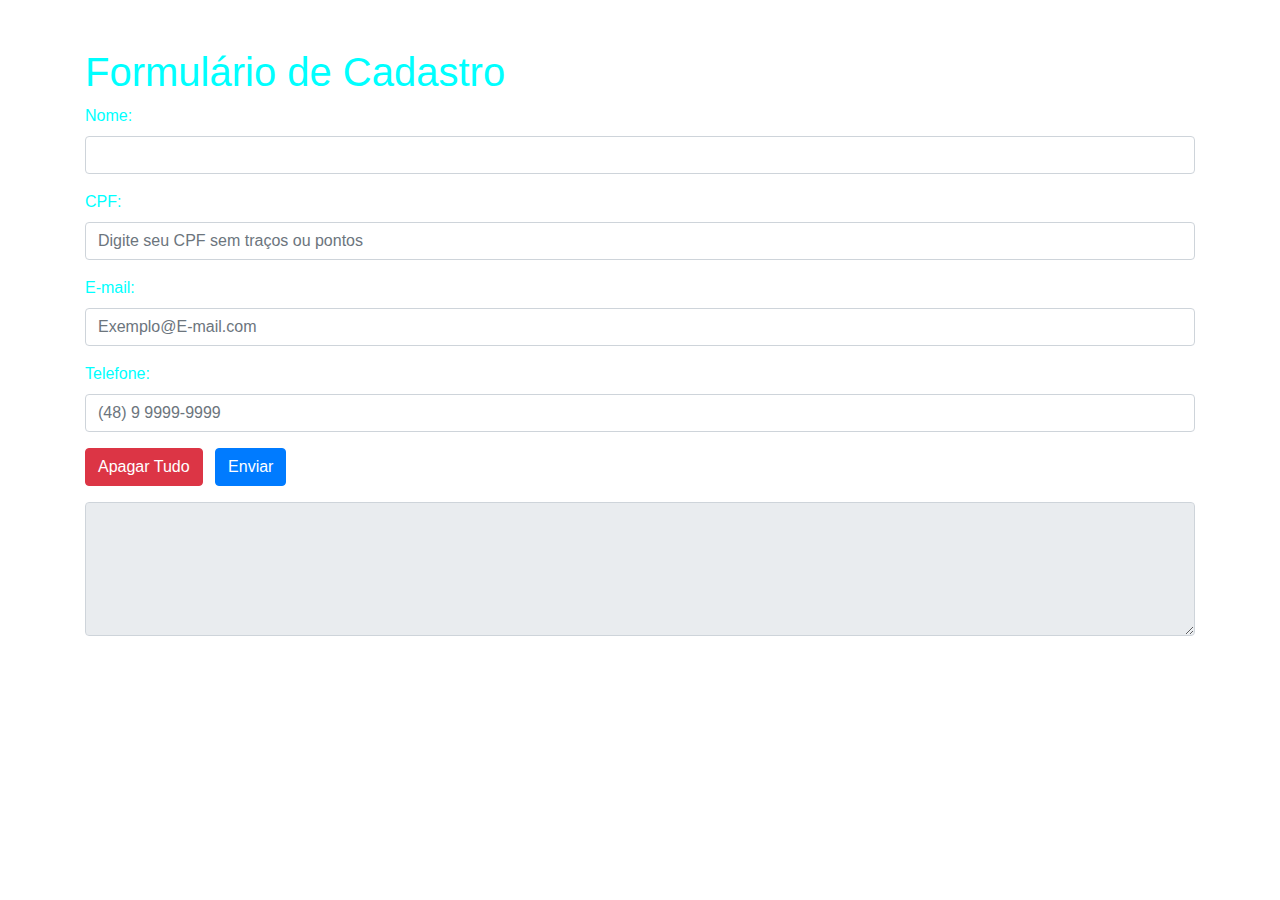
==== index.html @ 950fed90 "primeiro commit" ====
<!DOCTYPE html>
<html lang="pt">
<head>
    <meta charset="UTF-8">
    <meta name="viewport" content="width=device-width, initial-scale=1.0">
    <title style="color:aqua"> Formulário de Cadastro </title>
    <link rel="stylesheet" href="https://stackpath.bootstrapcdn.com/bootstrap/4.5.2/css/bootstrap.min.css">
</head>
<body class="bg-black text-white">
    <div  style="color:aqua" class="container mt-5">
        <h1>Formulário de Cadastro</h1>
        <form id="cadastroForm">
            <div class="form-group">
                <label for="nome">Nome:</label>
                <input type="text" class="form-control" id="nome" required>
            </div>
            <div class="form-group">
                <label for="cpf">CPF:</label>
                <input type="text" class="form-control" id="cpf" placeholder="Digite seu CPF sem traços ou pontos" required>
            </div>
            <div class="form-group">
                <label for="email">E-mail:</label>
                <input type="email" class="form-control" id="email" placeholder="Exemplo@E-mail.com" required>
            </div>
            <div class="form-group">
                <label for="telefone">Telefone:</label>
                <input type="tel" class="form-control" id="telefone" placeholder="(48) 9 9999-9999" required>
            </div>
            <button type="button" class="btn btn-danger mr-2" onclick="limparFormulario()">Apagar Tudo</button>
            <button type="submit" class="btn btn-primary">Enviar</button>
        </form>
        <div class="mt-3">
            <textarea class="form-control" id="dadosJson" rows="5" readonly></textarea>
        </div>
    </div>

    <script src="index.js"></script>
</body>
</html>
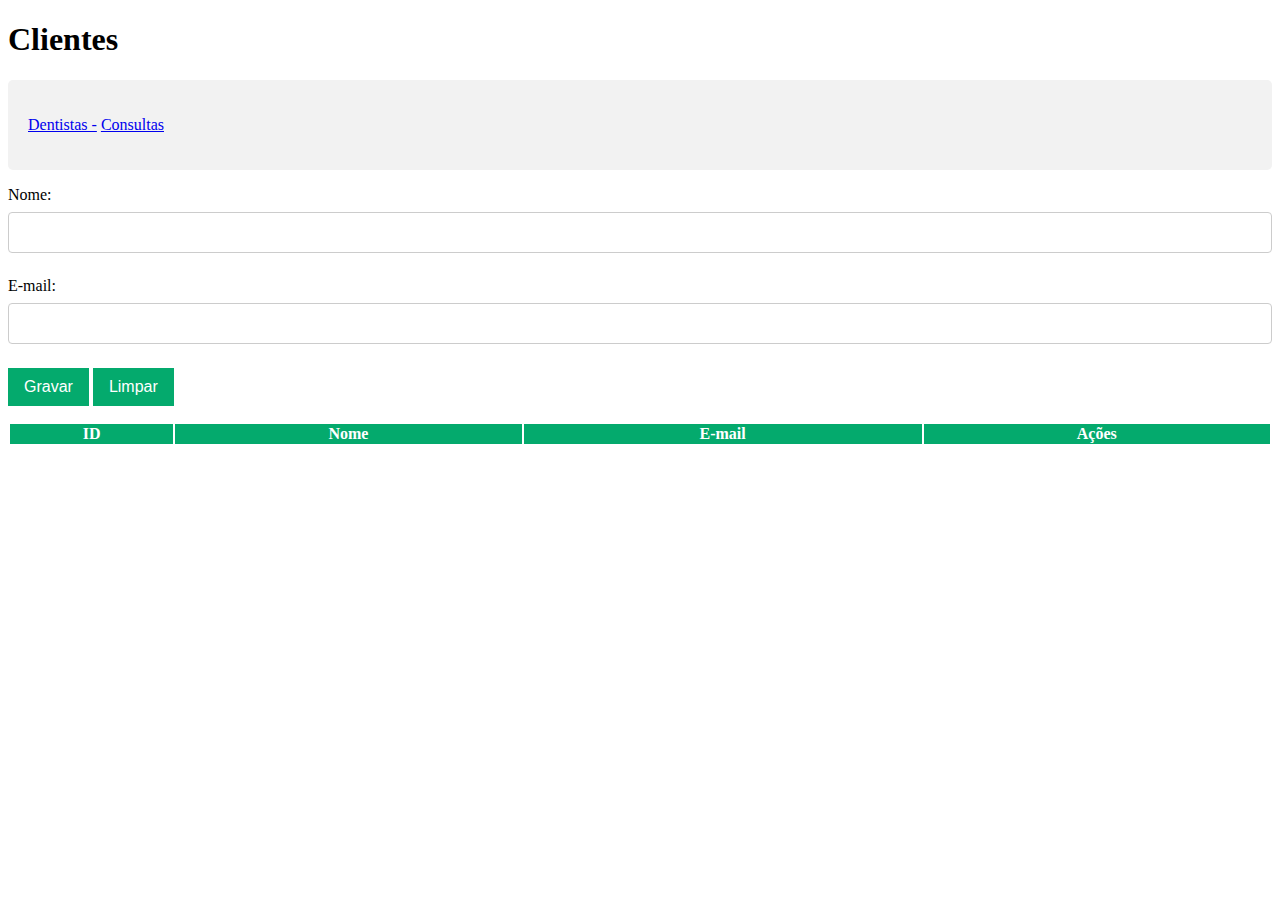
==== commit e8eed7ee: "Commit" ====
--- a/index.html
+++ b/index.html
@@ -1,41 +1,47 @@
 <!DOCTYPE html>
-<html lang="pt">
+<html lang="pt-br">
+
 <head>
-    <meta charset="UTF-8">
-    <meta name="viewport" content="width=device-width, initial-scale=1.0">
-    <title style="color:aqua"> Formulário de Cadastro </title>
-    <link rel="stylesheet" href="https://stackpath.bootstrapcdn.com/bootstrap/4.5.2/css/bootstrap.min.css">
+    <meta charset="utf-8">
+    <title>Clientes</title>
+    <script src="index.js"></script>
+    <link rel="stylesheet" href="https://cdnjs.cloudflare.com/ajax/libs/font-awesome/5.15.3/css/all.min.css" />
+    <link rel="stylesheet" href="index.css">
 </head>
-<body class="bg-black text-white">
-    <div  style="color:aqua" class="container mt-5">
-        <h1>Formulário de Cadastro</h1>
-        <form id="cadastroForm">
-            <div class="form-group">
-                <label for="nome">Nome:</label>
-                <input type="text" class="form-control" id="nome" required>
-            </div>
-            <div class="form-group">
-                <label for="cpf">CPF:</label>
-                <input type="text" class="form-control" id="cpf" placeholder="Digite seu CPF sem traços ou pontos" required>
-            </div>
-            <div class="form-group">
-                <label for="email">E-mail:</label>
-                <input type="email" class="form-control" id="email" placeholder="Exemplo@E-mail.com" required>
-            </div>
-            <div class="form-group">
-                <label for="telefone">Telefone:</label>
-                <input type="tel" class="form-control" id="telefone" placeholder="(48) 9 9999-9999" required>
-            </div>
-            <button type="button" class="btn btn-danger mr-2" onclick="limparFormulario()">Apagar Tudo</button>
-            <button type="submit" class="btn btn-primary">Enviar</button>
-        </form>
-        <div class="mt-3">
-            <textarea class="form-control" id="dadosJson" rows="5" readonly></textarea>
-        </div>
+
+<body onload="carregarDados();">
+    <h1>Clientes</h1>
+    <div>
+        <p>
+        <a href="index2.html">Dentistas -</a>
+        <a href="index3.html">Consultas</a>
+        </p>
     </div>
+    <p>
+        <label for="name">Nome:</label>
+        <input type="text" id="name">
+    </p>
+    <p>
+        <label for="email">E-mail:</label>
+        <input type="text" id="email">
+    </p>
+    <p class="btn-group">
+        <button class="button" onclick="gravar();">Gravar</button>
+        <button class="button" onclick="limpar();">Limpar</button>
+    </p>
+    <table>
+        <thead>
+            <tr>
+                <th>ID</th>
+                <th>Nome</th>
+                <th>E-mail</th>
+                <th>Ações</th>
+            </tr>
+        </thead>
+        <tbody id="tbody"></tbody>
+    </table>
 
-    <script src="index.js"></script>
 </body>
+
 </html>
 
-
--- a/index.css
+++ b/index.css
@@ -0,0 +1,78 @@
+table {
+    width: 100%;
+}
+
+th {
+    background-color: #04AA6D;
+    color: white;
+}
+
+td {
+    text-align: left;
+    padding: 8px;
+}
+
+tr:nth-child(even) {
+    background-color: #f2f2f2;
+}
+
+input[type=number],
+input[type=text],
+select {
+    width: 100%;
+    padding: 12px 20px;
+    margin: 8px 0;
+    display: inline-block;
+    border: 1px solid #ccc;
+    border-radius: 4px;
+    box-sizing: border-box;
+}
+
+input[type=submit] {
+    width: 100%;
+    background-color: #4CAF50;
+    color: white;
+    padding: 14px 20px;
+    margin: 8px 0;
+    border: none;
+    border-radius: 4px;
+    cursor: pointer;
+}
+
+input[type=submit]:hover {
+    background-color: #45a049;
+}
+
+div {
+    border-radius: 5px;
+    background-color: #f2f2f2;
+    padding: 20px;
+}
+
+input[type=submit],
+input[type=reset] {
+    background-color: #04AA6D;
+    border: none;
+    color: white;
+    padding: 16px 32px;
+    text-decoration: none;
+    margin: 4px 2px;
+    cursor: pointer;
+}
+
+.btn-group .button {
+    background-color: #04AA6D;
+    /* Green */
+    border: none;
+    color: white;
+    padding: 10px 16px;
+    text-align: center;
+    text-decoration: none;
+    display: inline-block;
+    font-size: 16px;
+    cursor: pointer;
+}
+
+.btn-group .button:hover {
+    background-color: #3e8e41;
+}